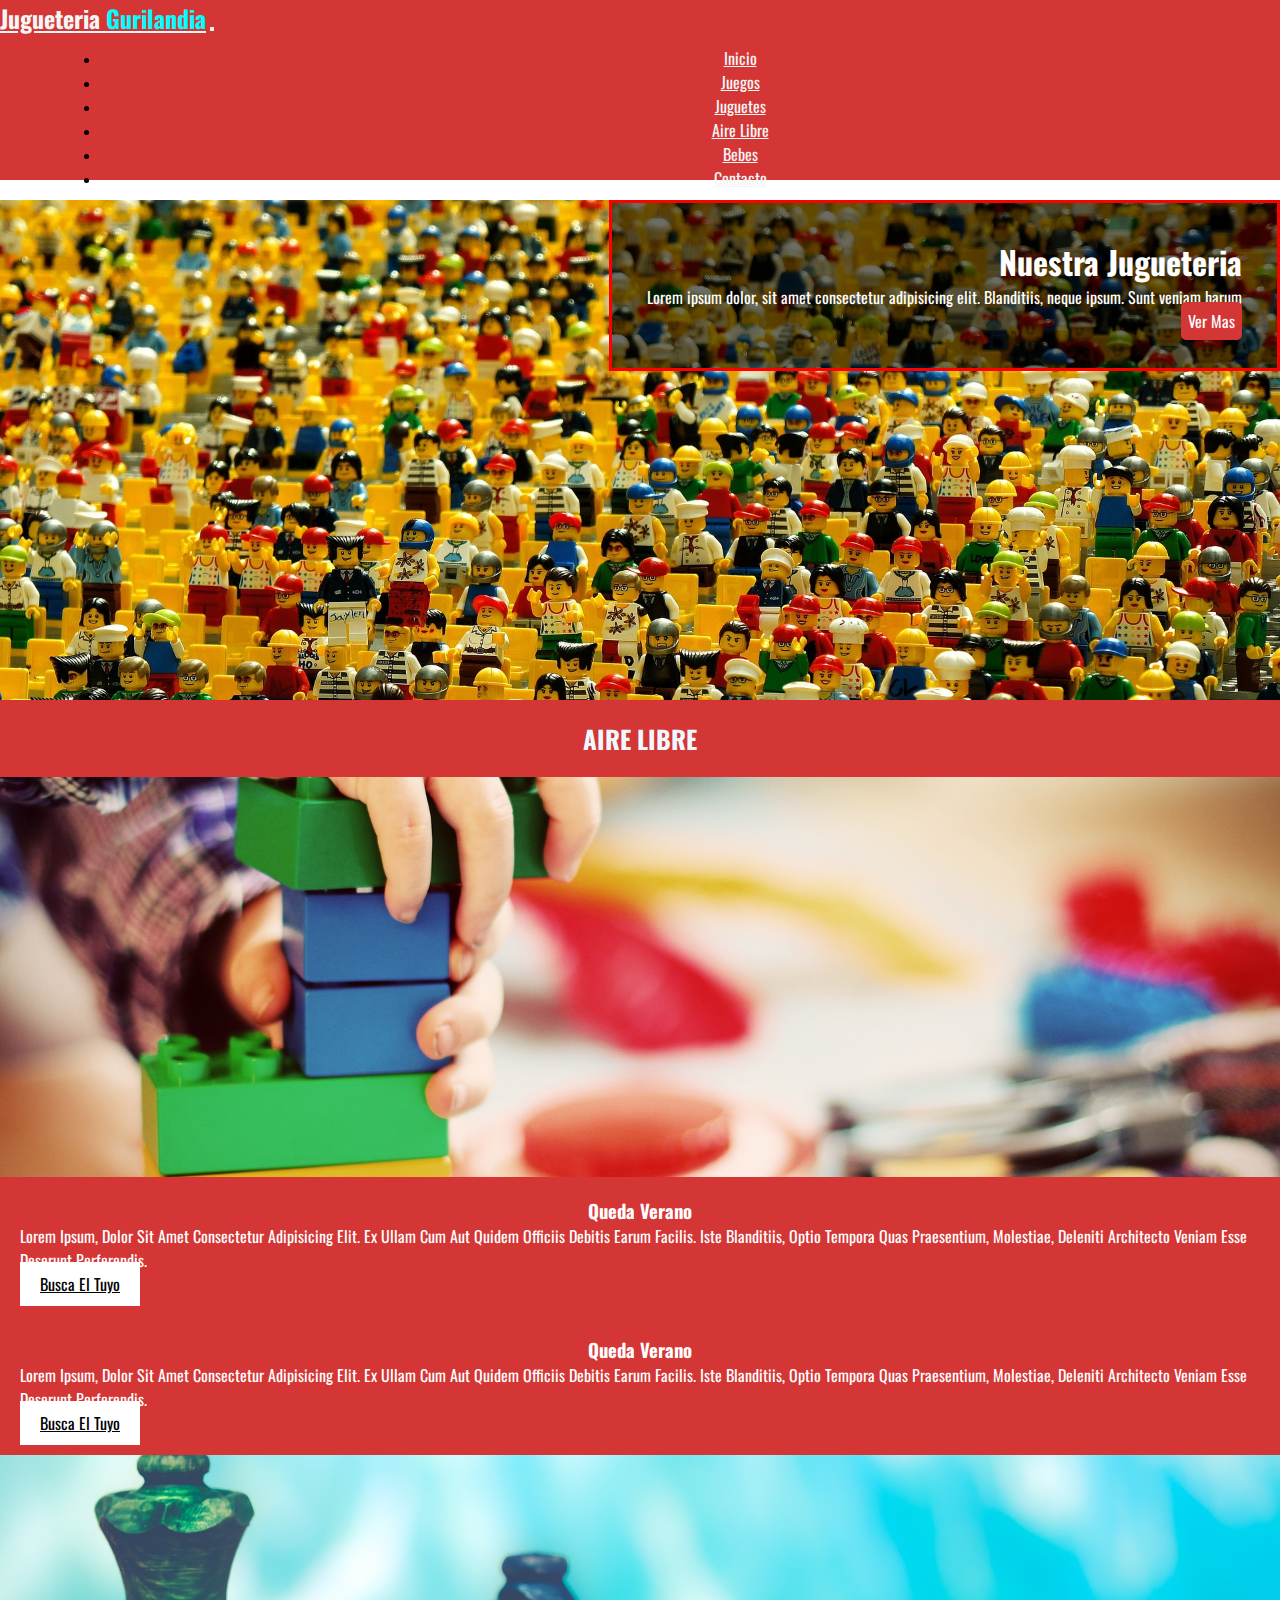
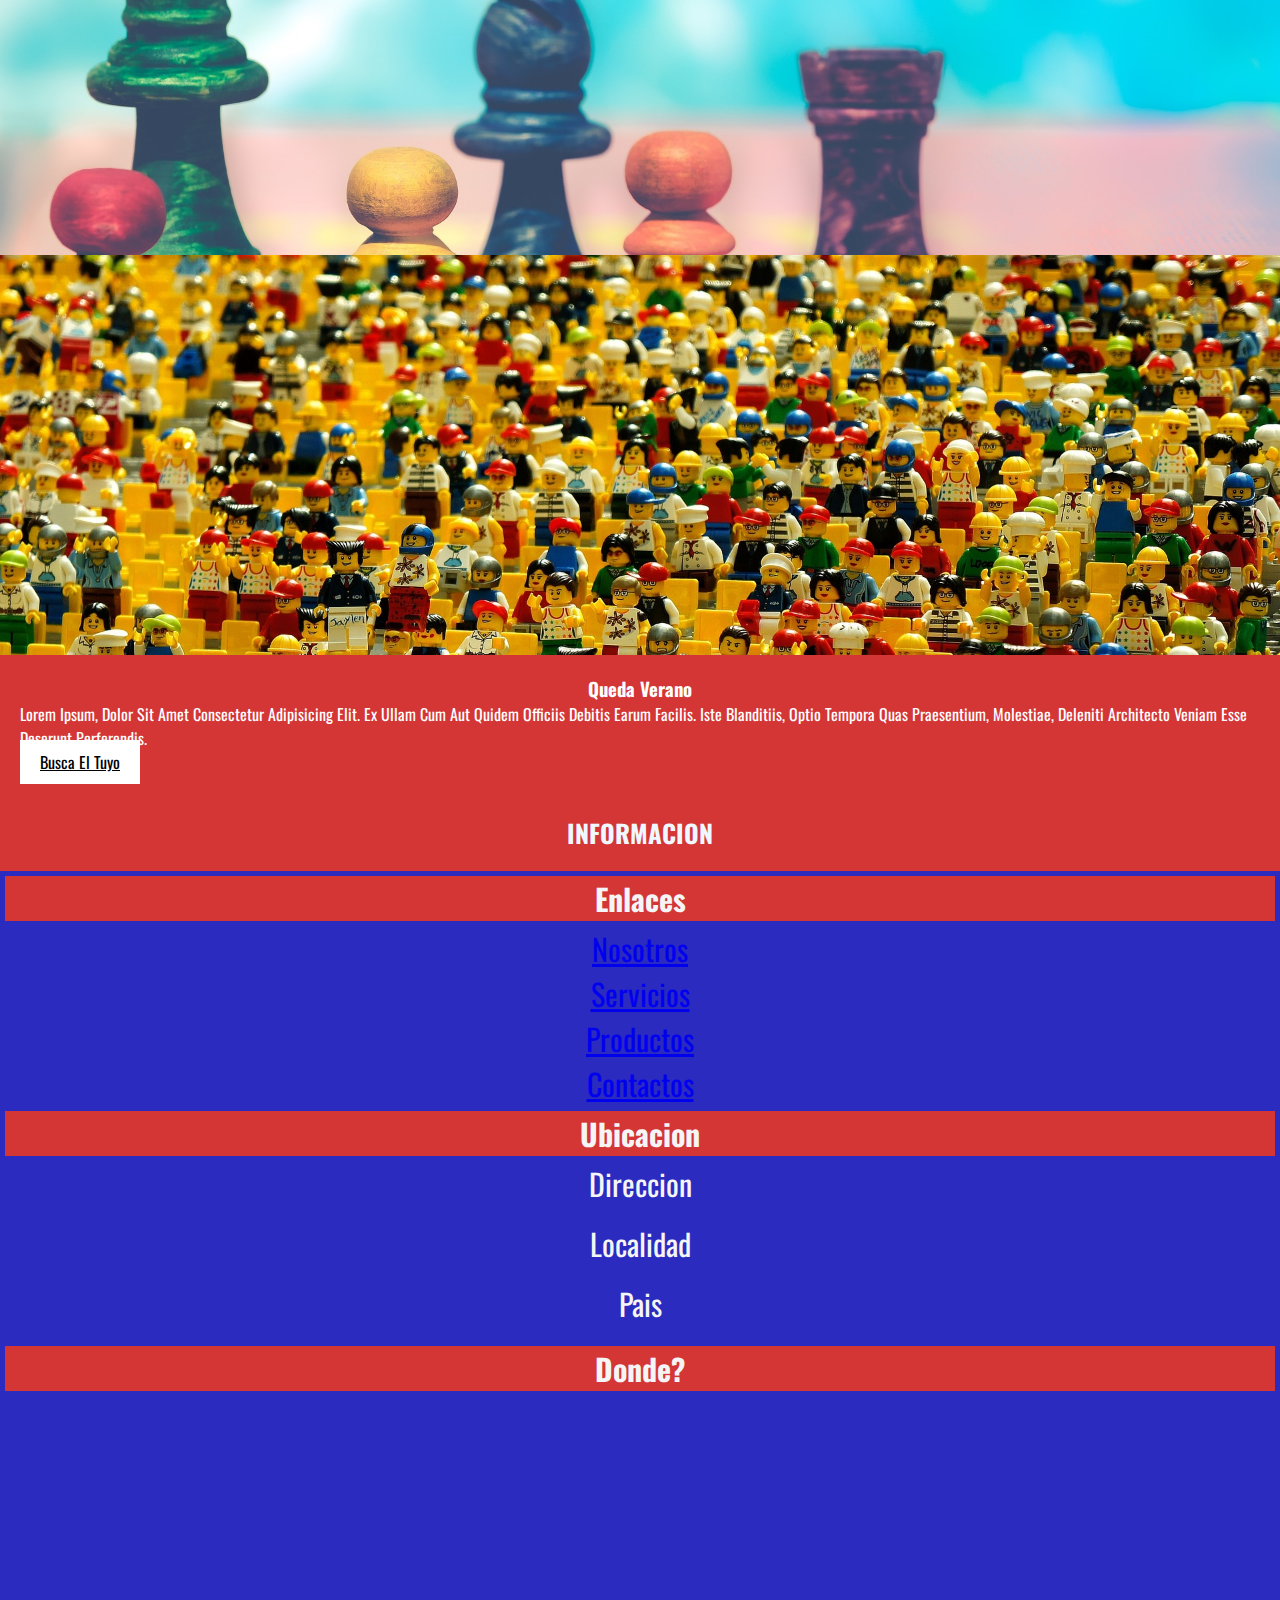
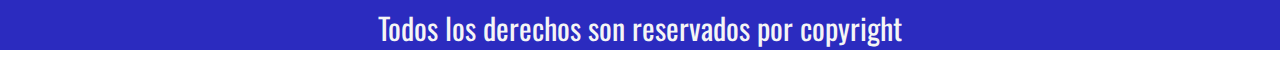
==== airelibre.html @ 67fa8421 "Primer version Pre3" ====
<!DOCTYPE html>
<html lang="es">
<head>
    <meta charset="UTF-8">
    <meta http-equiv="X-UA-Compatible" content="IE=edge">
    <meta name="viewport" content="width=, initial-scale=1.0">
    <link rel="stylesheet" href="css/animate.css">
    <link rel="stylesheet" href="https://cdn.jsdelivr.net/npm/bootstrap@4.6.2/dist/css/bootstrap.min.css"
        integrity="sha384-xOolHFLEh07PJGoPkLv1IbcEPTNtaed2xpHsD9ESMhqIYd0nLMwNLD69Npy4HI+N" crossorigin="anonymous">
    <link rel="stylesheet" href="https://cdnjs.cloudflare.com/ajax/libs/font-awesome/6.2.1/css/all.min.css"
        integrity="sha512-MV7K8+y+gLIBoVD59lQIYicR65iaqukzvf/nwasF0nqhPay5w/9lJmVM2hMDcnK1OnMGCdVK+iQrJ7lzPJQd1w=="
        crossorigin="anonymous" referrerpolicy="no-referrer" />
    <link rel="stylesheet" href="estilos.css">
    <title>articulos y juegos airelibre</title>
</head>
<body>
    <!-- navbar inicio -->
    <nav class="navbar navbar-expand-md">
        <!-- Brand -->
        <a class="navbar-brand" href="index.html">Jugueteria <span>Gurilandia</span></a>

        <!-- Toggler/collapsibe Button -->
        <button class="navbar-toggler" type="button" data-toggle="collapse" data-target="#collapsibleNavbar">
            <span class="navbar-toggler-icon">
                <i class="fa-solid fa-bars"></i>
            </span>
        </button>

        <!-- Navbar links -->
        <div class="collapse navbar-collapse" id="collapsibleNavbar">
            <ul class="navbar-nav">
                <li class="nav-item">
                    <a class="nav-link" href="index.html">inicio</a>
                </li>
                <li class="nav-item">
                    <a class="nav-link" href="juegos.html">juegos</a>
                </li>
                <li class="nav-item">
                    <a class="nav-link" href="juguetes.html">juguetes</a>
                </li>
                <li class="nav-item">
                    <a class="nav-link" href="airelibre.html">aire libre</a>
                </li>
                <li class="nav-item">
                    <a class="nav-link" href="bebe.html">bebes</a>
                </li>
                <li class="nav-item">
                    <a class="nav-link" href="contacto.html">contacto</a>
                </li>
            </ul>
        </div>
    </nav>
    <!-- navbar fin -->

    <!-- jumbotron inicio -->
    <div class="jumbotron">
        <div class="intron">
            <h1>Nuestra Jugueteria</h1>
            <p>Lorem ipsum dolor, sit amet consectetur adipisicing elit. Blanditiis, neque ipsum. Sunt veniam harum</p>
            <a href="">Ver mas</a>
        </div>
    </div>
    <!-- jumbotron fin -->

    <!-- inicia mi seccion 1 -->

    <h2>Aire libre</h2>
    <section class="container-fluid">
        <div class="row">
            <aside class="img-juego img1 col-sm-8"></aside>
            <aside class="titulo-juego col-sm-4">
                <h3>queda verano</h3>
                <p>Lorem ipsum, dolor sit amet consectetur adipisicing elit. Ex ullam cum aut quidem officiis debitis
                    earum facilis. Iste blanditiis, optio tempora quas praesentium, molestiae, deleniti architecto
                    veniam esse deserunt perferendis.</p>
                <a href="#">busca el tuyo</a>
            </aside>
        </div>
    </section>
    <!-- finaliza mi seccion 1 -->

    <!-- inicia mi seccion 2 -->

    <section class="container-fluid">
        <div class="row">
            <aside class="titulo-juego col-sm-4">
                <h3>queda verano</h3>
                <p>Lorem ipsum, dolor sit amet consectetur adipisicing elit. Ex ullam cum aut quidem officiis debitis
                    earum facilis. Iste blanditiis, optio tempora quas praesentium, molestiae, deleniti architecto
                    veniam esse deserunt perferendis.</p>
                <a href="#">busca el tuyo</a>
            </aside>
            <aside class="img-juego img2 col-sm-8"></aside>
        </div>
    </section>
    <!-- finaliza mi seccion 2 -->

    <!-- inicia mi seccion 3 -->

    <section class="container-fluid">
        <div class="row">
            <aside class="img-juego img3 col-sm-8"></aside>
            <aside class="titulo-juego col-sm-4">
                <h3>queda verano</h3>
                <p>Lorem ipsum, dolor sit amet consectetur adipisicing elit. Ex ullam cum aut quidem officiis debitis
                    earum facilis. Iste blanditiis, optio tempora quas praesentium, molestiae, deleniti architecto
                    veniam esse deserunt perferendis.</p>
                <a href="#">busca el tuyo</a>
            </aside>
        </div>
    </section>
    <!-- finaliza mi seccion 3 -->



    <!-- footer inicia -->
    <footer class="container-fliud">

        <h2 id="sec3">Informacion</h2>

        <div class="datos row">
            <div class="f-enlace col-sm-4">
                <h4>Enlaces</h4>
                <ul>
                    <li><a href="#"> Nosotros</a></li>
                    <li><a href="#"> Servicios</a></li>
                    <li><a href="#"> Productos</a></li>
                    <li><a href="#"> Contactos</a></li>
                </ul>
            </div>
            <div class="f-dire col-sm-4">
                <h4>Ubicacion</h4>
                <p>Direccion</p>
                <p>Localidad</p>
                <p>Pais</p>
            </div>
            <div class="f-mapa col-sm-4">
                <h4>Donde?</h4>
                <iframe
                    src="https://www.google.com/maps/embed?pb=!1m18!1m12!1m3!1d50801.54907429106!2d-57.01894530921356!3d-37.26913119642189!2m3!1f0!2f0!3f0!3m2!1i1024!2i768!4f13.1!3m3!1m2!1s0x959b6099701f5169%3A0x3ff123eb47c01791!2sJuguelandia!5e0!3m2!1ses-419!2sar!4v1675215960661!5m2!1ses-419!2sar"
                    width="100%" height="200" style="border:0;" allowfullscreen="" loading="lazy"
                    referrerpolicy="no-referrer-when-downgrade"></iframe>
            </div>
        </div>

        <p>Todos los derechos son reservados por copyright</p>
        <div class="redes">
            <a href="https://es-la.facebook.com/"><i class="fa-brands fa-facebook"></i></a>
            <a href="https://www.instagram.com/"><i class="fa-brands fa-instagram"></i></a>
            <a href="https://web.whatsapp.com/"><i class="fa-brands fa-whatsapp"></i></a>
        </div>
    </footer>
    <a href="#" class="subir">
        <i class="fa-regular fa-chevron-up"></i>
    </a>

    <!-- footer finaliza -->


    <script src="js/wow.min.js"></script>
    <script>
        new WOW().init();
    </script>

    <script src="https://cdn.jsdelivr.net/npm/jquery@3.5.1/dist/jquery.slim.min.js"
        integrity="sha384-DfXdz2htPH0lsSSs5nCTpuj/zy4C+OGpamoFVy38MVBnE+IbbVYUew+OrCXaRkfj" crossorigin="anonymous">
    </script>
    <script src="https://cdn.jsdelivr.net/npm/popper.js@1.16.1/dist/umd/popper.min.js"
        integrity="sha384-9/reFTGAW83EW2RDu2S0VKaIzap3H66lZH81PoYlFhbGU+6BZp6G7niu735Sk7lN" crossorigin="anonymous">
    </script>
    <script src="https://cdn.jsdelivr.net/npm/bootstrap@4.6.2/dist/js/bootstrap.min.js"
        integrity="sha384-+sLIOodYLS7CIrQpBjl+C7nPvqq+FbNUBDunl/OZv93DB7Ln/533i8e/mZXLi/P+" crossorigin="anonymous">
    </script>
</body>
</html>
---- estilos.css ----
@import url("https://fonts.googleapis.com/css2?family=Oswald:wght@200;300;400;500;600;700&display=swap");
* {
  padding: 0;
  margin: 0;
  box-sizing: border-box;
}

.navbar {
  background-color: rgb(212, 53, 53);
  text-transform: capitalize;
}

.navbar a {
  color: whitesmoke;
  font-family: "Oswald", sans-serif;
}

.collapse {
  transform: translate(100px, 10px);
}

.navbar-brand {
  font-weight: bold;
  font-size: x-large;
}

.navbar-brand span {
  color: aqua !important;
}

.navbar-nav {
  margin-bottom: 20px;
}

.navbar-toggler i {
  color: whitesmoke;
  font-size: 25px;
  padding-top: 2px;
}

.nav-item {
  text-align: center;
}

.nav-item:hover {
  background-color: rgb(212, 53, 53);
  text-decoration: none;
}

.nav-link:hover {
  color: rgb(49, 46, 46);
  border-radius: 5px;
}

.jumbotron {
  height: 500px;
  background-color: rgb(212, 53, 53);
  background-image: url(img/legofondo.jpeg);
  background-size: cover;
  background-position: center;
  color: azure;
  text-align: end;
  border-radius: 0%;
  margin-bottom: 0%;
}

.intron {
  color: white;
  width: auto;
  float: right;
  background-color: rgba(0, 0, 0, 0.575);
  border: 3px solid red;
  padding: 35px;
  font-family: "Oswald", sans-serif;
}

.intron a {
  text-decoration: none;
  color: white;
  background-color: rgb(212, 53, 53);
  padding: 7px;
  border-radius: 5px;
  text-transform: capitalize;
}

.intron a:hover {
  color: black;
  text-decoration: none;
  border: 2px solid red;
}

h2 {
  text-align: center;
  background-color: rgb(212, 53, 53);
  color: aliceblue;
  font-size: 25px;
  font-weight: bolder;
  font-family: "Oswald", sans-serif;
  text-transform: uppercase;
  padding: 20px;
  margin-bottom: 0;
}

.carousel-item {
  height: 400px;
  background-size: cover !important;
  background-position: center !important;
}

.carousel-caption {
  font-family: "Oswald", sans-serif;
  color: black;
}

.carousel-caption h3 {
  text-transform: capitalize;
}

.img-juego {
  background-color: rgb(212, 53, 53);
  background-image: url(img/toymanonene.jpeg);
  background-size: cover;
  background-position: center;
  height: 400px;
}

.titulo-juego {
  background-color: rgb(212, 53, 53);
  color: white;
  text-transform: capitalize;
  font-family: "Oswald", sans-serif;
  padding: 20PX;
}

h3::selection {
  background-color: white;
  color: rgb(212, 53, 53);
}

p::selection {
  background-color: white;
  color: rgb(212, 53, 53);
}

.titulo-juego h3 {
  text-align: center;
}

.titulo-juego a {
  color: black;
  background-color: white;
  padding: 10px 20px;
}

.img2 {
  background-image: url(img/chess.jpeg);
}

.img3 {
  background-image: url(img/legofondo.jpeg);
}

h4 {
  text-align: center;
  background-color: rgb(212, 53, 53);
  border: 5px solid rgb(43, 43, 191);
}

footer {
  text-align: center;
  font-size: 30px;
  background-color: rgb(43, 43, 191);
  color: whitesmoke;
  font-family: "Oswald", sans-serif;
}

footer p {
  margin-bottom: 15px;
}

footer i {
  font-size: 50px;
  letter-spacing: 20px;
  color: rgb(212, 53, 53);
}

.subir {
  height: 10px;
  width: 10px;
  color: rgb(212, 53, 53);
  position: fixed;
  right: 40px;
  bottom: 40px;
  font-size: 30px;
  text-align: center;
  line-height: 40px;
}

/*# sourceMappingURL=estilos.css.map */
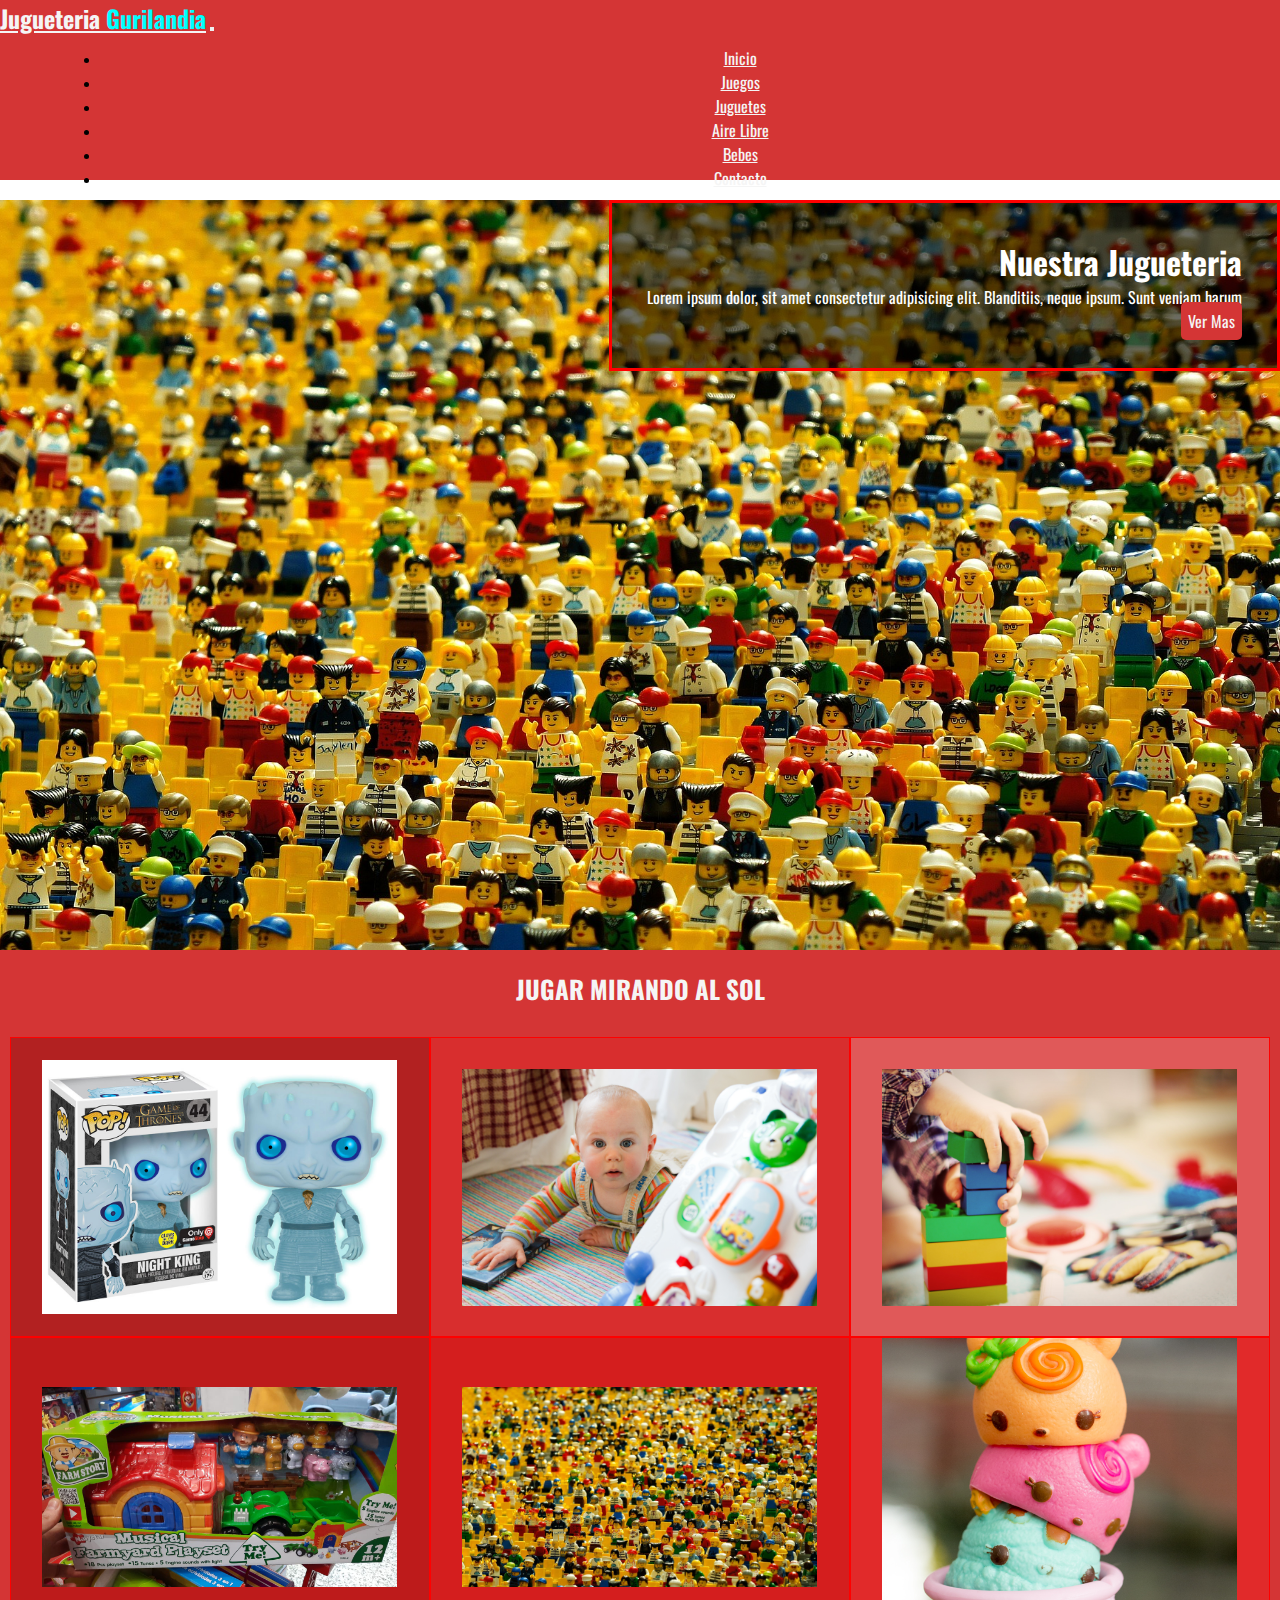
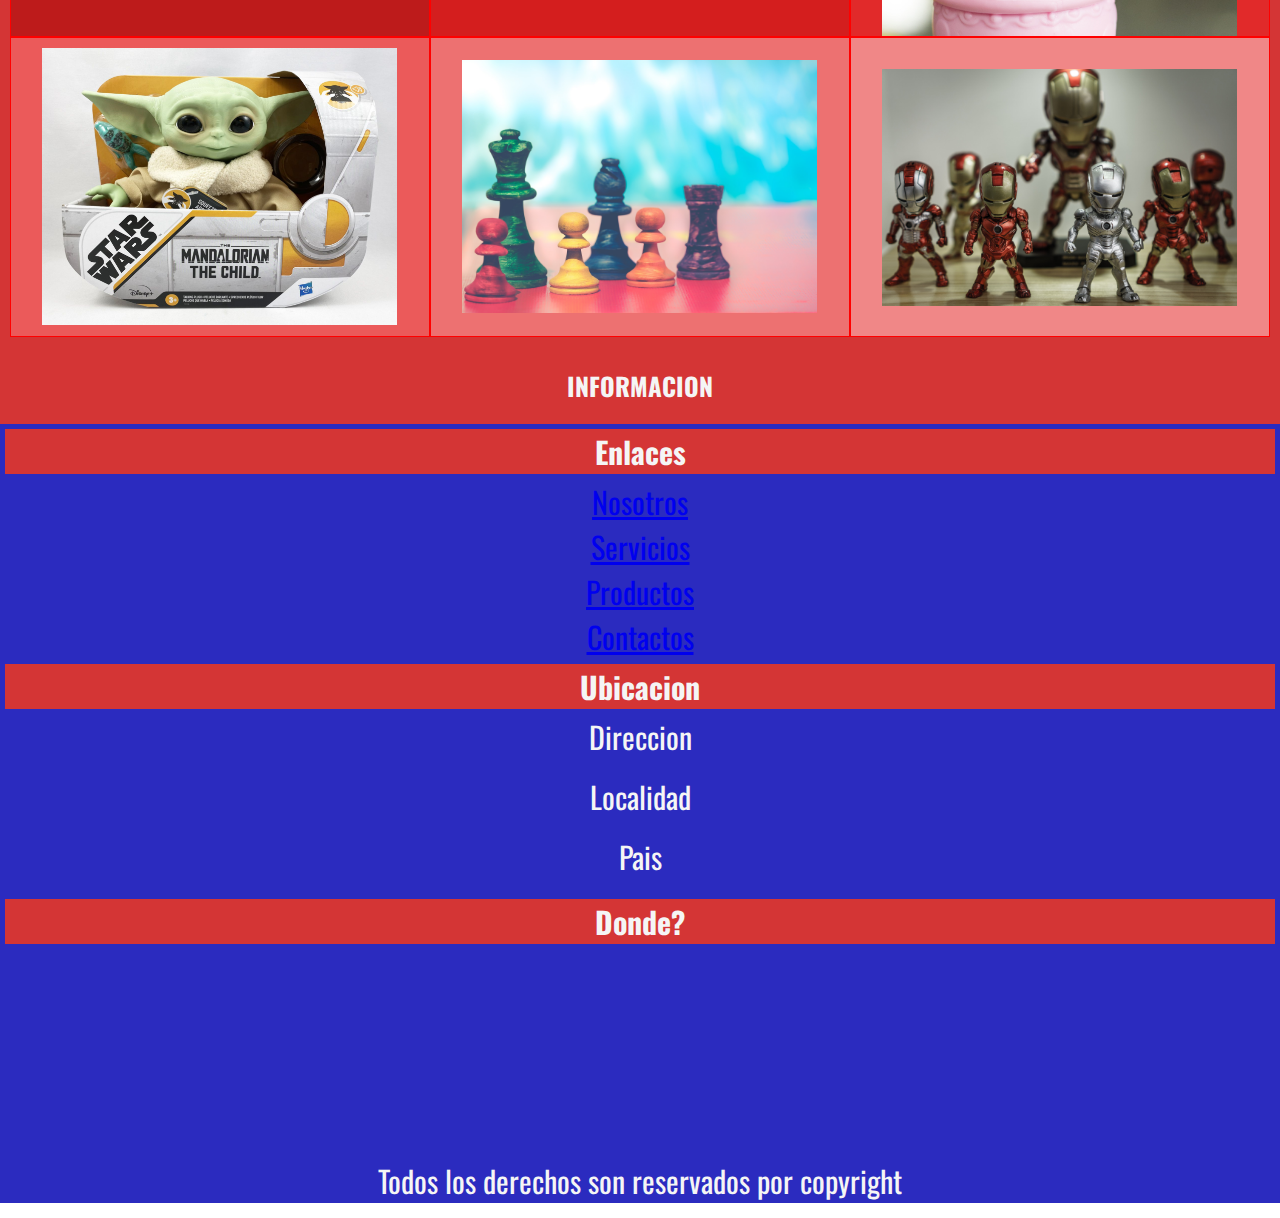
==== commit 36866d3c: "fix casi finalizado" ====
--- a/airelibre.html
+++ b/airelibre.html
@@ -64,55 +64,20 @@
 
     <!-- inicia mi seccion 1 -->
 
-    <h2>Aire libre</h2>
-    <section class="container-fluid">
-        <div class="row">
-            <aside class="img-juego img1 col-sm-8"></aside>
-            <aside class="titulo-juego col-sm-4">
-                <h3>queda verano</h3>
-                <p>Lorem ipsum, dolor sit amet consectetur adipisicing elit. Ex ullam cum aut quidem officiis debitis
-                    earum facilis. Iste blanditiis, optio tempora quas praesentium, molestiae, deleniti architecto
-                    veniam esse deserunt perferendis.</p>
-                <a href="#">busca el tuyo</a>
-            </aside>
-        </div>
-    </section>
+    <h2>Jugar mirando al sol</h2>
+    <div class="contenedor">
+        <div class="item item1"></div>
+        <div class="item item2"></div>
+        <div class="item item3"></div>
+        <div class="item item4"></div>
+        <div class="item item5"></div>
+        <div class="item item6"></div>
+        <div class="item item7"></div>
+        <div class="item item8"></div>
+        <div class="item item9"></div>
+    </div>
     <!-- finaliza mi seccion 1 -->
-
-    <!-- inicia mi seccion 2 -->
-
-    <section class="container-fluid">
-        <div class="row">
-            <aside class="titulo-juego col-sm-4">
-                <h3>queda verano</h3>
-                <p>Lorem ipsum, dolor sit amet consectetur adipisicing elit. Ex ullam cum aut quidem officiis debitis
-                    earum facilis. Iste blanditiis, optio tempora quas praesentium, molestiae, deleniti architecto
-                    veniam esse deserunt perferendis.</p>
-                <a href="#">busca el tuyo</a>
-            </aside>
-            <aside class="img-juego img2 col-sm-8"></aside>
-        </div>
-    </section>
-    <!-- finaliza mi seccion 2 -->
-
-    <!-- inicia mi seccion 3 -->
-
-    <section class="container-fluid">
-        <div class="row">
-            <aside class="img-juego img3 col-sm-8"></aside>
-            <aside class="titulo-juego col-sm-4">
-                <h3>queda verano</h3>
-                <p>Lorem ipsum, dolor sit amet consectetur adipisicing elit. Ex ullam cum aut quidem officiis debitis
-                    earum facilis. Iste blanditiis, optio tempora quas praesentium, molestiae, deleniti architecto
-                    veniam esse deserunt perferendis.</p>
-                <a href="#">busca el tuyo</a>
-            </aside>
-        </div>
-    </section>
-    <!-- finaliza mi seccion 3 -->
-
-
-
+    
     <!-- footer inicia -->
     <footer class="container-fliud">
 
--- a/estilos.css
+++ b/estilos.css
@@ -9,51 +9,42 @@
   background-color: rgb(212, 53, 53);
   text-transform: capitalize;
 }
-
+.navbar .navbar-toggler i {
+  color: whitesmoke;
+  font-size: 25px;
+  padding-top: 2px;
+}
 .navbar a {
   color: whitesmoke;
   font-family: "Oswald", sans-serif;
 }
-
-.collapse {
-  transform: translate(100px, 10px);
-}
-
-.navbar-brand {
+.navbar .navbar-brand {
   font-weight: bold;
   font-size: x-large;
 }
-
-.navbar-brand span {
+.navbar .navbar-brand span {
   color: aqua !important;
 }
-
-.navbar-nav {
+.navbar .collapse {
+  transform: translate(100px, 10px);
+}
+.navbar .collapse .navbar-nav {
   margin-bottom: 20px;
 }
-
-.navbar-toggler i {
-  color: whitesmoke;
-  font-size: 25px;
-  padding-top: 2px;
-}
-
-.nav-item {
-  text-align: center;
-}
-
-.nav-item:hover {
-  background-color: rgb(212, 53, 53);
-  text-decoration: none;
-}
-
-.nav-link:hover {
+.navbar .collapse .navbar-nav .nav-item {
+  text-align: center;
+}
+.navbar .collapse .navbar-nav .nav-item .nav-link:hover {
   color: rgb(49, 46, 46);
   border-radius: 5px;
 }
+.navbar .collapse .navbar-nav .nav-item:hover {
+  background-color: rgb(212, 53, 53);
+  text-decoration: none;
+}
 
 .jumbotron {
-  height: 500px;
+  height: calc(100vh - 150px);
   background-color: rgb(212, 53, 53);
   background-image: url(img/legofondo.jpeg);
   background-size: cover;
@@ -63,8 +54,7 @@
   border-radius: 0%;
   margin-bottom: 0%;
 }
-
-.intron {
+.jumbotron .intron {
   color: white;
   width: auto;
   float: right;
@@ -73,26 +63,35 @@
   padding: 35px;
   font-family: "Oswald", sans-serif;
 }
-
-.intron a {
-  text-decoration: none;
-  color: white;
+.jumbotron .intron a {
+  text-decoration: none;
+  color: whitesmoke;
   background-color: rgb(212, 53, 53);
   padding: 7px;
   border-radius: 5px;
   text-transform: capitalize;
 }
-
-.intron a:hover {
+.jumbotron .intron a:hover {
+  color: rgb(49, 46, 46);
+  text-decoration: none;
+  border: 2px solid red;
+}
+
+.carousel-item {
+  height: 400px;
+}
+.carousel-item .carousel-caption {
+  font-family: "Oswald", sans-serif;
   color: black;
-  text-decoration: none;
-  border: 2px solid red;
+}
+.carousel-item .carousel-caption h3 {
+  text-transform: capitalize;
 }
 
 h2 {
   text-align: center;
   background-color: rgb(212, 53, 53);
-  color: aliceblue;
+  color: whitesmoke;
   font-size: 25px;
   font-weight: bolder;
   font-family: "Oswald", sans-serif;
@@ -101,19 +100,39 @@
   margin-bottom: 0;
 }
 
-.carousel-item {
-  height: 400px;
-  background-size: cover !important;
-  background-position: center !important;
-}
-
-.carousel-caption {
-  font-family: "Oswald", sans-serif;
-  color: black;
-}
-
-.carousel-caption h3 {
-  text-transform: capitalize;
+.titulo-juego {
+  background-color: rgb(212, 53, 53);
+  color: whitesmoke;
+  text-transform: capitalize;
+  font-family: "Oswald", sans-serif;
+  padding: 20PX;
+}
+.titulo-juego h3 {
+  text-align: center;
+}
+.titulo-juego a {
+  color: whitesmoke;
+  background-color: rgb(49, 46, 46);
+  border: 1px solid red;
+  padding: 10px 20px;
+  text-decoration: none;
+  border-radius: 5px;
+}
+.titulo-juego a:hover {
+  background-color: rgb(212, 53, 53);
+  border: 2px solid rgb(49, 46, 46);
+  color: rgb(49, 46, 46);
+  border-radius: 5px;
+}
+
+h3::selection {
+  background-color: white;
+  color: rgb(212, 53, 53);
+}
+
+p::selection {
+  background-color: white;
+  color: rgb(212, 53, 53);
 }
 
 .img-juego {
@@ -121,35 +140,7 @@
   background-image: url(img/toymanonene.jpeg);
   background-size: cover;
   background-position: center;
-  height: 400px;
-}
-
-.titulo-juego {
-  background-color: rgb(212, 53, 53);
-  color: white;
-  text-transform: capitalize;
-  font-family: "Oswald", sans-serif;
-  padding: 20PX;
-}
-
-h3::selection {
-  background-color: white;
-  color: rgb(212, 53, 53);
-}
-
-p::selection {
-  background-color: white;
-  color: rgb(212, 53, 53);
-}
-
-.titulo-juego h3 {
-  text-align: center;
-}
-
-.titulo-juego a {
-  color: black;
-  background-color: white;
-  padding: 10px 20px;
+  height: 350px;
 }
 
 .img2 {
@@ -172,12 +163,11 @@
   background-color: rgb(43, 43, 191);
   color: whitesmoke;
   font-family: "Oswald", sans-serif;
-}
-
+  text-decoration: none;
+}
 footer p {
   margin-bottom: 15px;
 }
-
 footer i {
   font-size: 50px;
   letter-spacing: 20px;
@@ -187,7 +177,7 @@
 .subir {
   height: 10px;
   width: 10px;
-  color: rgb(212, 53, 53);
+  color: whitesmoke;
   position: fixed;
   right: 40px;
   bottom: 40px;
@@ -196,4 +186,72 @@
   line-height: 40px;
 }
 
+.contenedor {
+  min-height: 600px;
+  width: 100%;
+  background-color: rgb(212, 53, 53);
+  display: grid;
+  grid-template-columns: 1fr 1fr 1fr;
+  grid-template-rows: repeat(3, 300px);
+  padding: 10px;
+}
+
+.item {
+  border: 1px solid red;
+  background-image: url(img/toymanonene.jpeg);
+  background-size: 85%;
+  background-repeat: no-repeat;
+  background-position: center;
+}
+
+.item:hover {
+  transition: all 0.9s;
+  background-size: 125%;
+}
+
+.item1 {
+  background-color: #b22121;
+  background-image: url(img/img1.jpeg);
+}
+
+.item2 {
+  background-color: #d82e2e;
+  background-image: url(img/img2.jpeg);
+}
+
+.item3 {
+  background-color: #e05959;
+  background-image: url(img/img3.jpeg);
+}
+
+.item4 {
+  background-color: #bd1b1b;
+  background-image: url(img/img4.jpeg);
+}
+
+.item5 {
+  background-color: #d41e1e;
+  background-image: url(img/img5.jpeg);
+}
+
+.item6 {
+  background-color: #e12a2a;
+  background-image: url(img/img6.jpeg);
+}
+
+.item7 {
+  background-color: #eb5a5a;
+  background-image: url(img/img7.jpeg);
+}
+
+.item8 {
+  background-color: #ed7171;
+  background-image: url(img/img8.jpeg);
+}
+
+.item9 {
+  background-color: #f08787;
+  background-image: url(img/img9.jpeg);
+}
+
 /*# sourceMappingURL=estilos.css.map */
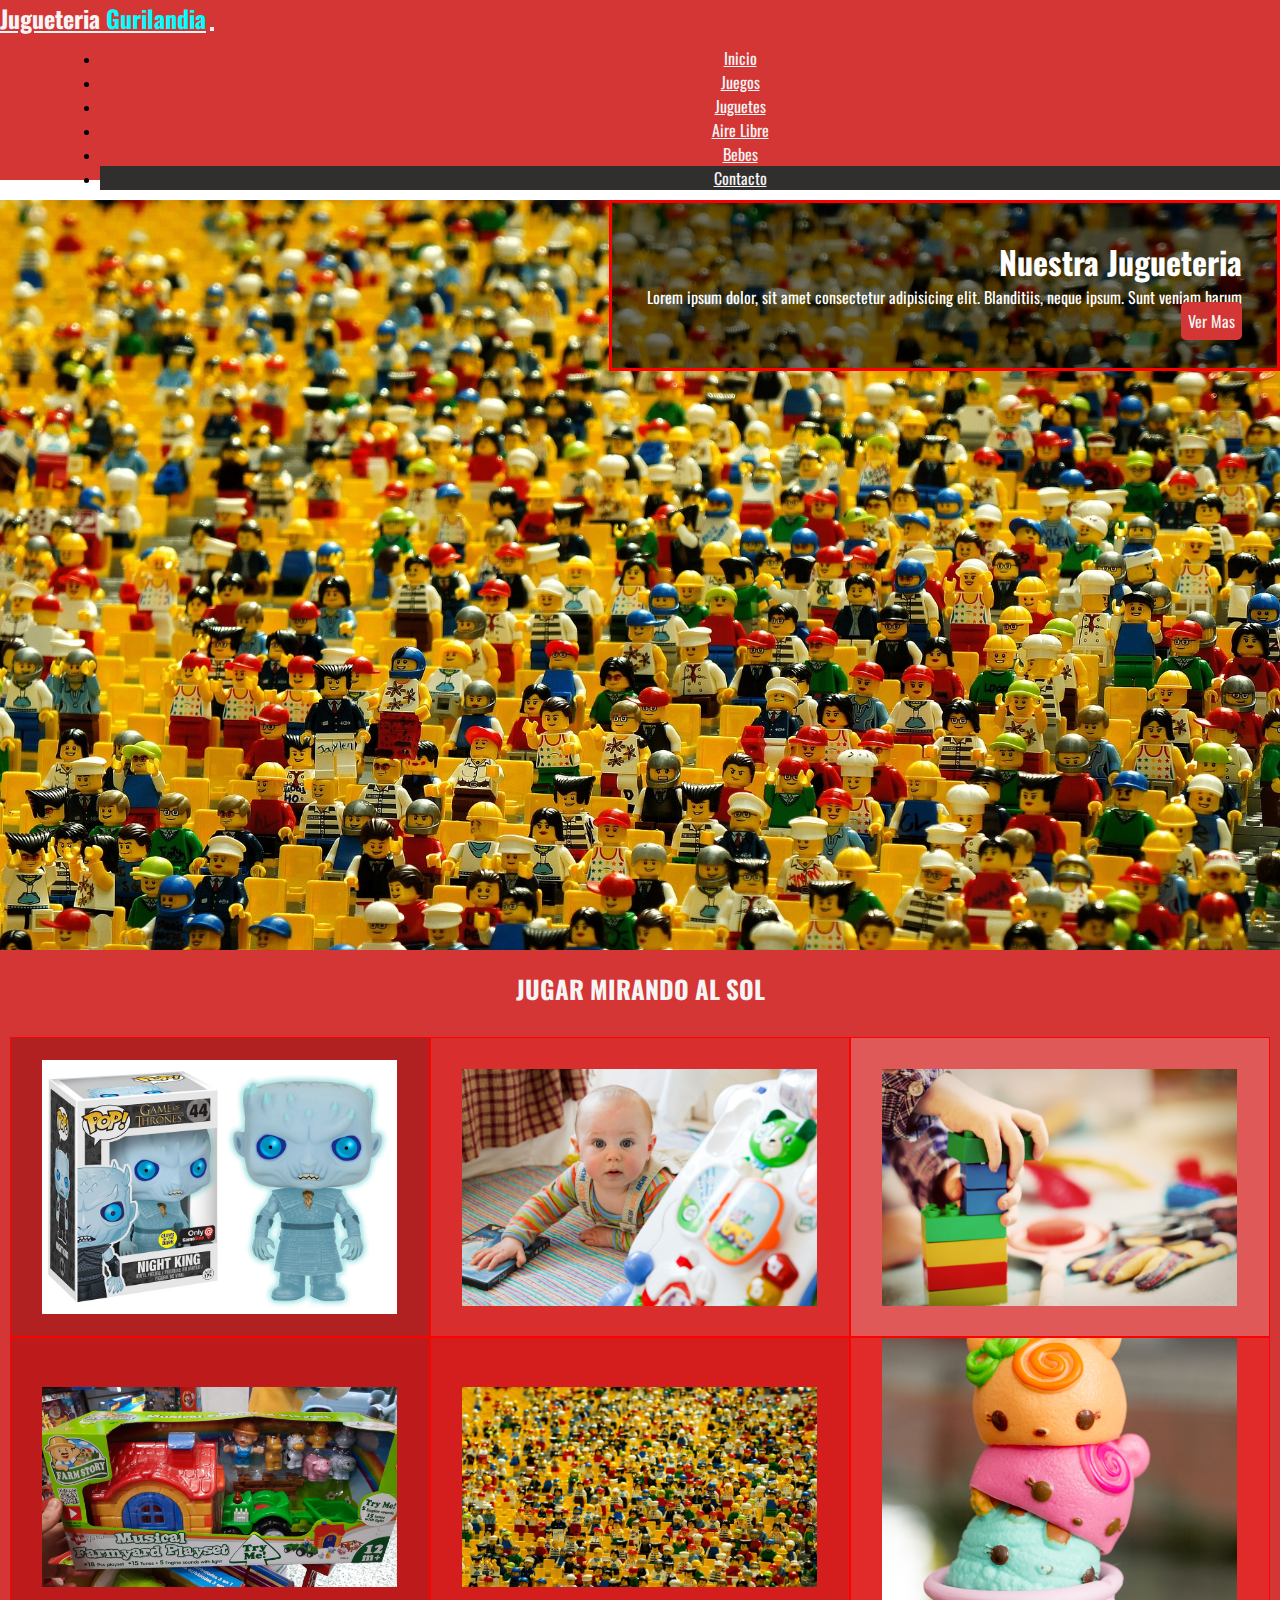
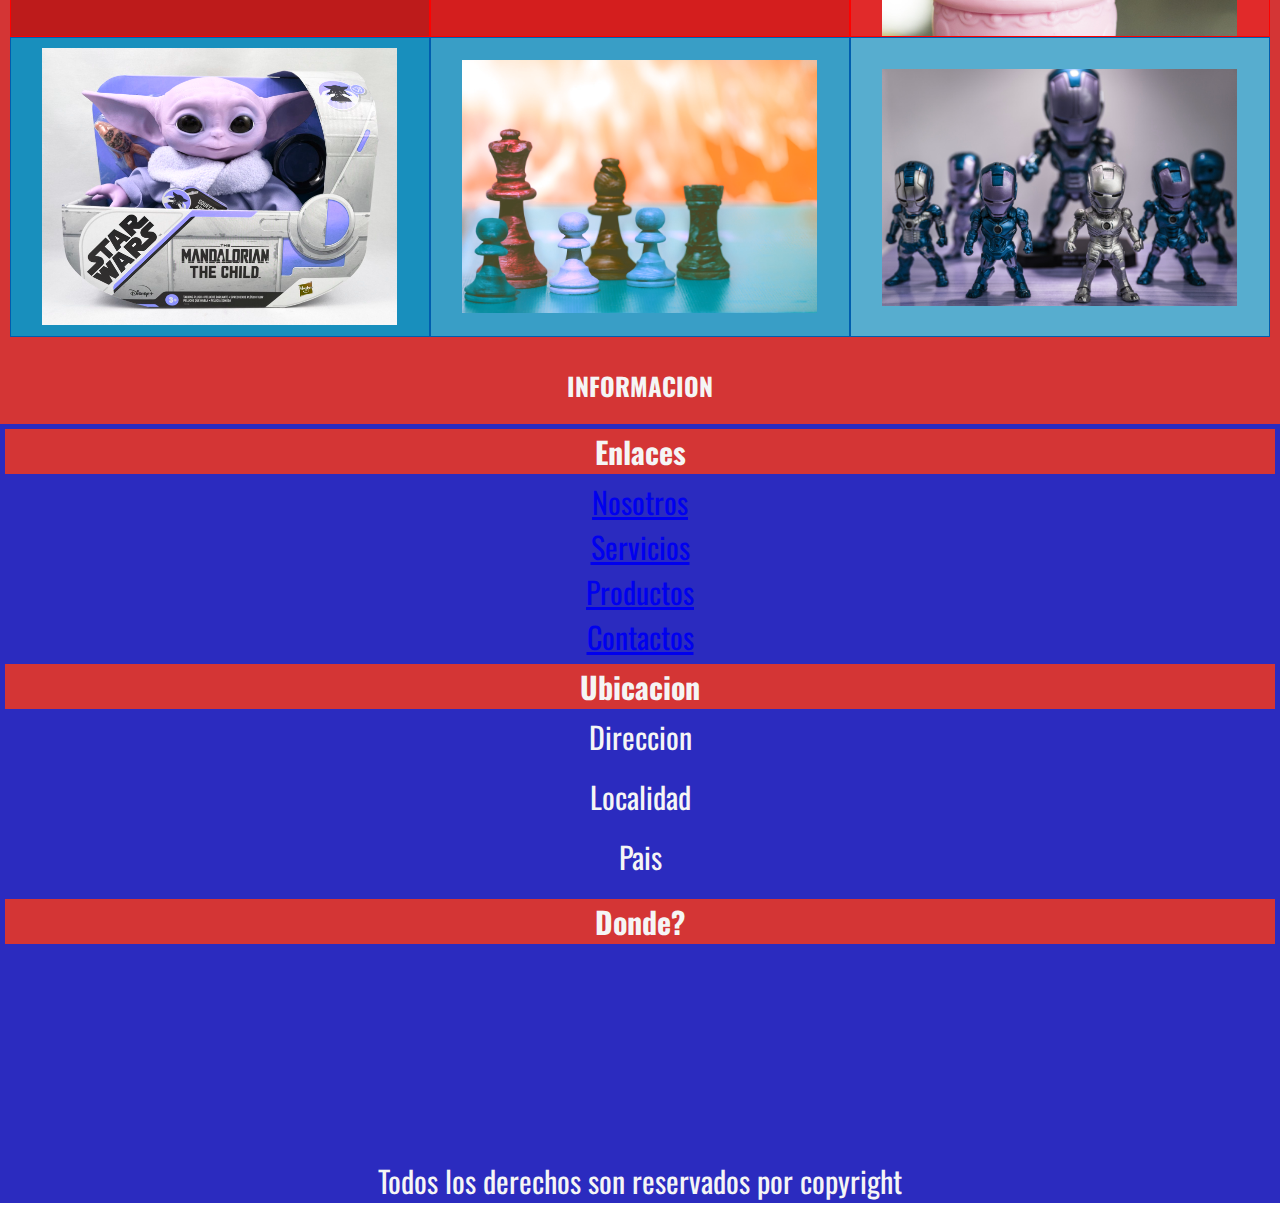
==== commit 57f2eb0f: "Fix Final" ====
--- a/airelibre.html
+++ b/airelibre.html
@@ -4,6 +4,8 @@
     <meta charset="UTF-8">
     <meta http-equiv="X-UA-Compatible" content="IE=edge">
     <meta name="viewport" content="width=, initial-scale=1.0">
+    <meta name="description" content="Jugueteria compra de juguetes y juegos para estar al airelibre">
+    <meta name="keywords" content="juegos, jugueteria, articulos de playa, juguetes, inflables, todo para estar afuera, en el parque, en la playa">
     <link rel="stylesheet" href="css/animate.css">
     <link rel="stylesheet" href="https://cdn.jsdelivr.net/npm/bootstrap@4.6.2/dist/css/bootstrap.min.css"
         integrity="sha384-xOolHFLEh07PJGoPkLv1IbcEPTNtaed2xpHsD9ESMhqIYd0nLMwNLD69Npy4HI+N" crossorigin="anonymous">
@@ -77,7 +79,7 @@
         <div class="item item9"></div>
     </div>
     <!-- finaliza mi seccion 1 -->
-    
+
     <!-- footer inicia -->
     <footer class="container-fliud">
 
--- a/estilos.css
+++ b/estilos.css
@@ -41,6 +41,9 @@
 .navbar .collapse .navbar-nav .nav-item:hover {
   background-color: rgb(212, 53, 53);
   text-decoration: none;
+}
+.navbar .collapse .navbar-nav li:nth-child(6) {
+  background-color: rgb(49, 46, 46);
 }
 
 .jumbotron {
@@ -242,16 +245,19 @@
 .item7 {
   background-color: #eb5a5a;
   background-image: url(img/img7.jpeg);
+  filter: hue-rotate(200deg);
 }
 
 .item8 {
   background-color: #ed7171;
   background-image: url(img/img8.jpeg);
+  filter: hue-rotate(200deg);
 }
 
 .item9 {
   background-color: #f08787;
   background-image: url(img/img9.jpeg);
+  filter: hue-rotate(200deg);
 }
 
 /*# sourceMappingURL=estilos.css.map */
